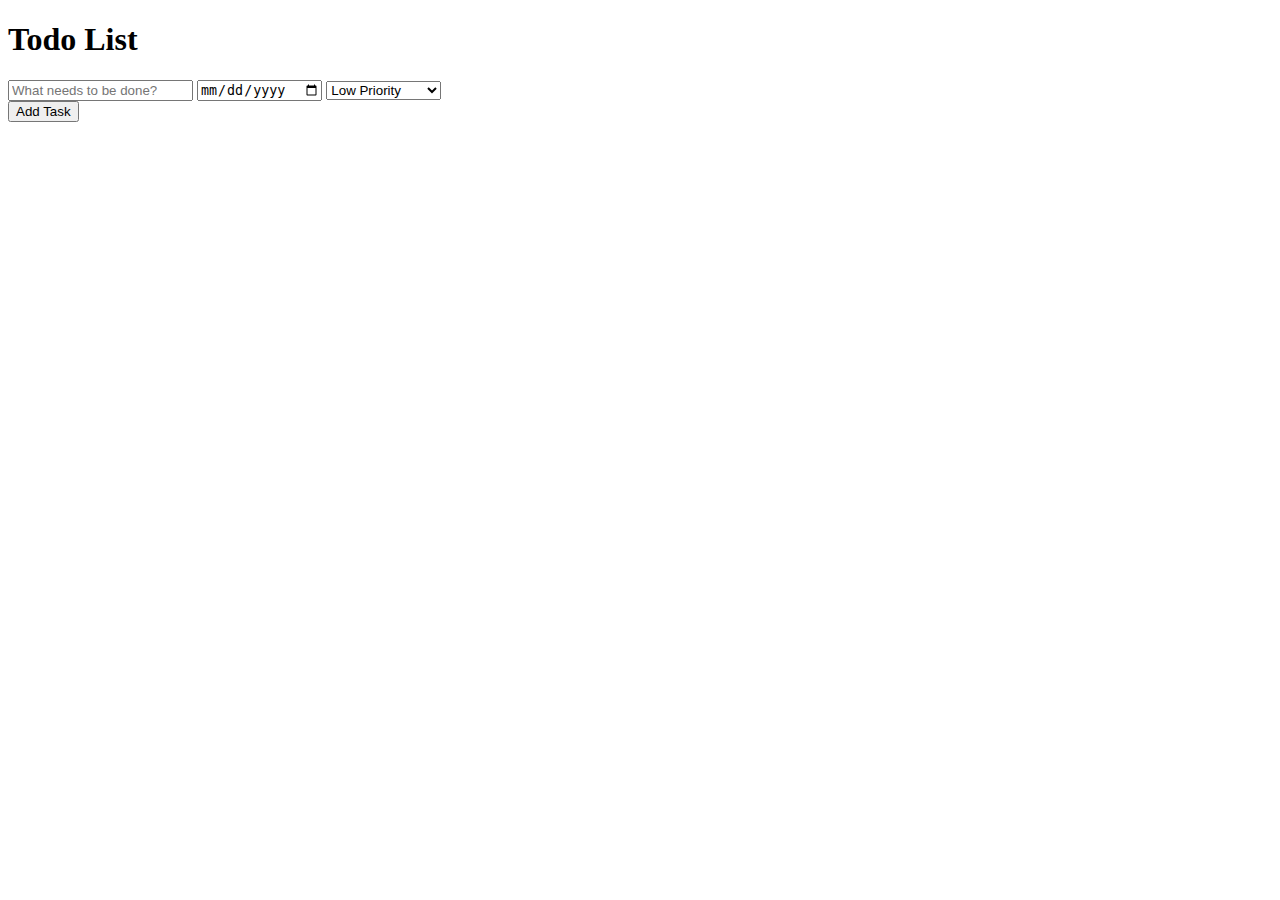
==== API-to-do-list/API-to-do-list-decola-tech/src/main/resources/templates/index.html @ af9a41f7 "Add files via upload" ====
<!DOCTYPE html>
<html lang="en">
<head>
    <meta charset="UTF-8">
    <meta name="viewport" content="width=device-width, initial-scale=1.0">
    <title>Todo App</title>
    <link rel="stylesheet" href="/css/style.css">
</head>
<body>
    <div class="container">
        <header>
            <h1>Todo List</h1>
        </header>
        <main>
            <section class="todo-form">
                <div class="form-group">
                    <input type="text" id="taskTitle" placeholder="What needs to be done?" class="input-field">
                    <input type="date" id="taskDueDate" class="input-field">
                    <select id="taskPriority" class="input-field">
                        <option value="LOW">Low Priority</option>
                        <option value="MEDIUM">Medium Priority</option>
                        <option value="HIGH">High Priority</option>
                    </select>
                </div>
                <button onclick="addTask()" class="add-button">Add Task</button>
            </section>
            <section id="taskList" class="task-list"></section>
        </main>
    </div>
    <script src="/js/script.js"></script>
</body>
</html>
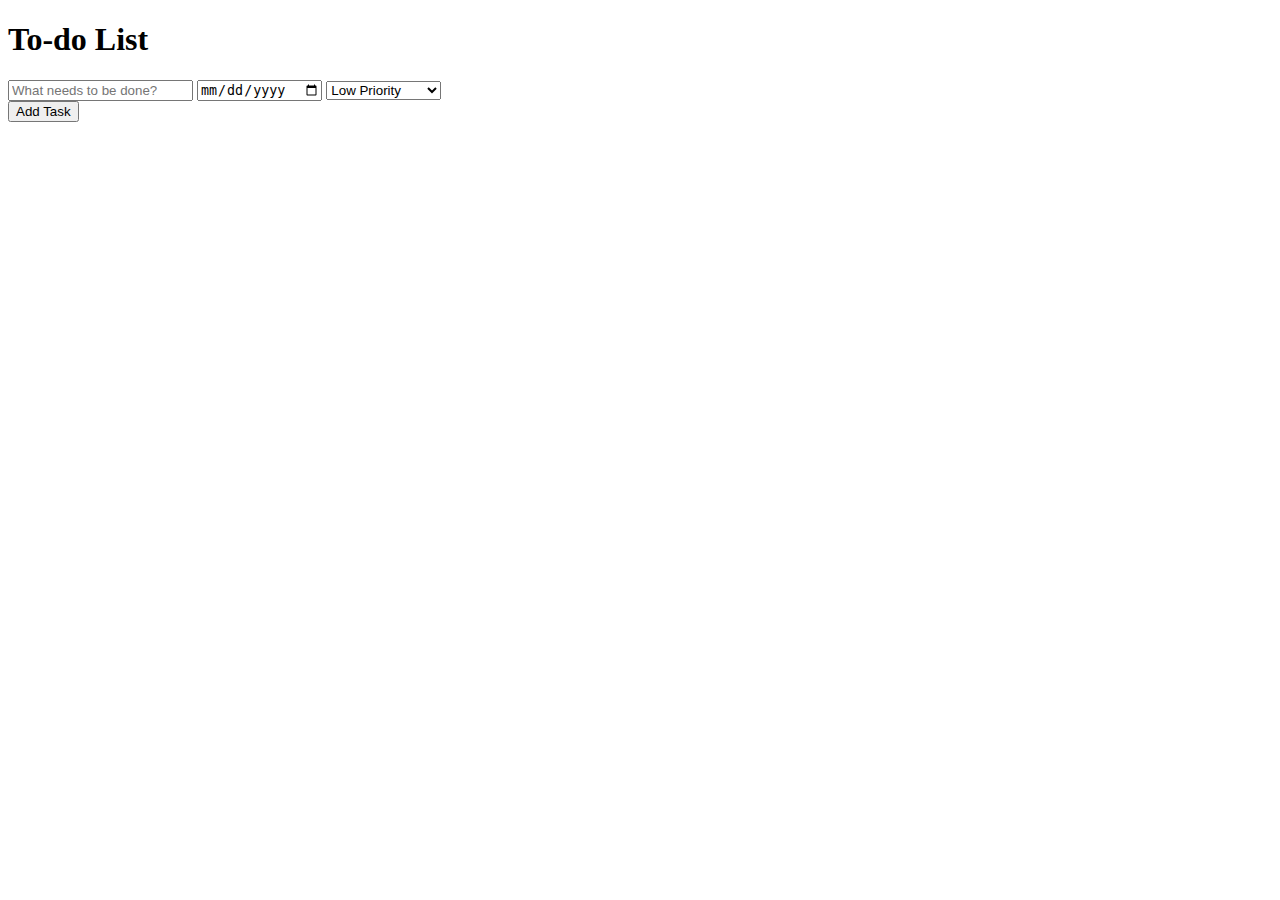
==== commit 386b6cb6: "Update index.html" ====
--- a/API-to-do-list/API-to-do-list-decola-tech/src/main/resources/templates/index.html
+++ b/API-to-do-list/API-to-do-list-decola-tech/src/main/resources/templates/index.html
@@ -10,7 +10,7 @@
 <body>
     <div class="container">
         <header>
-            <h1>Todo List</h1>
+            <h1>To-do List</h1>
         </header>
         <main>
             <section class="todo-form">
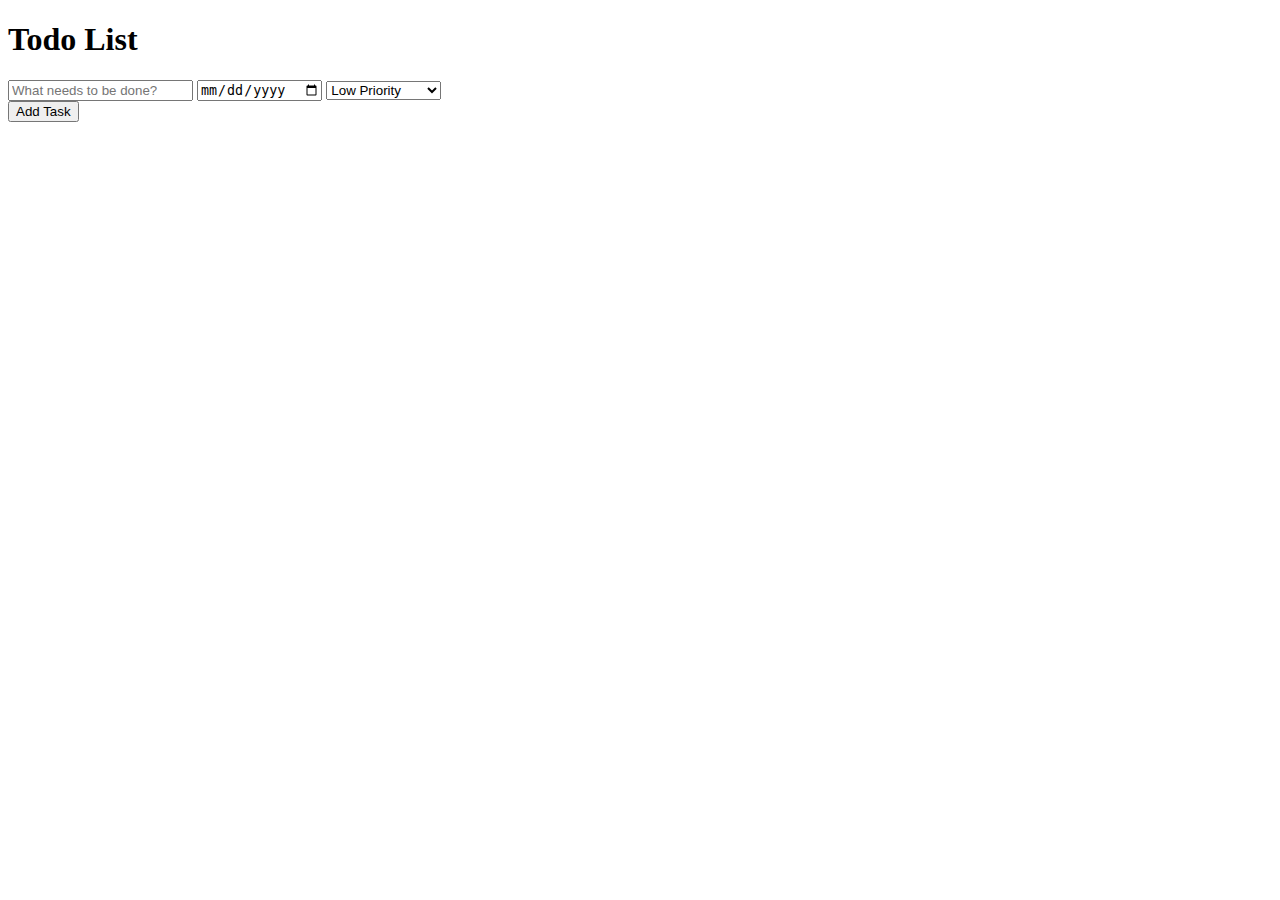
==== commit 906b6db8: "Add files via upload" ====
--- a/API-to-do-list/API-to-do-list-decola-tech/src/main/resources/templates/index.html
+++ b/API-to-do-list/API-to-do-list-decola-tech/src/main/resources/templates/index.html
@@ -10,7 +10,7 @@
 <body>
     <div class="container">
         <header>
-            <h1>To-do List</h1>
+            <h1>Todo List</h1>
         </header>
         <main>
             <section class="todo-form">
